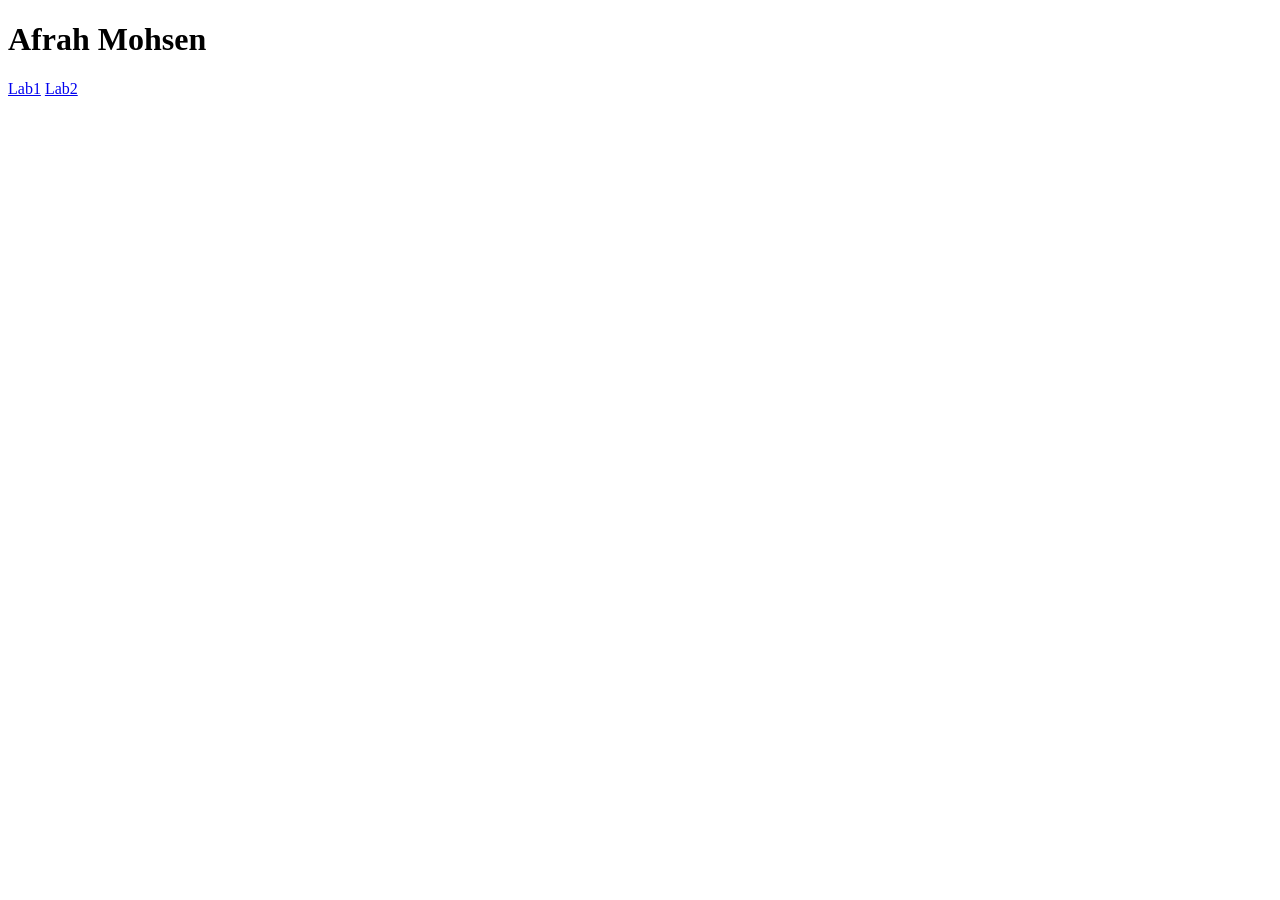
==== index.html @ e154f713 "Adding" ====
<!DOCTYPE html>
<html lang="en">
<head>
    <meta charset="UTF-8">
    <meta name="viewport" content="width=device-width, initial-scale=1.0">
    <title>Document</title>
</head>
<body>
    <h1>Afrah Mohsen</h1>

    <a target="_blank" href="labs/lab1.html">Lab1</a>
    <a target="_blank" href="labs/lab2.html">Lab2</a>
</body>
</html>
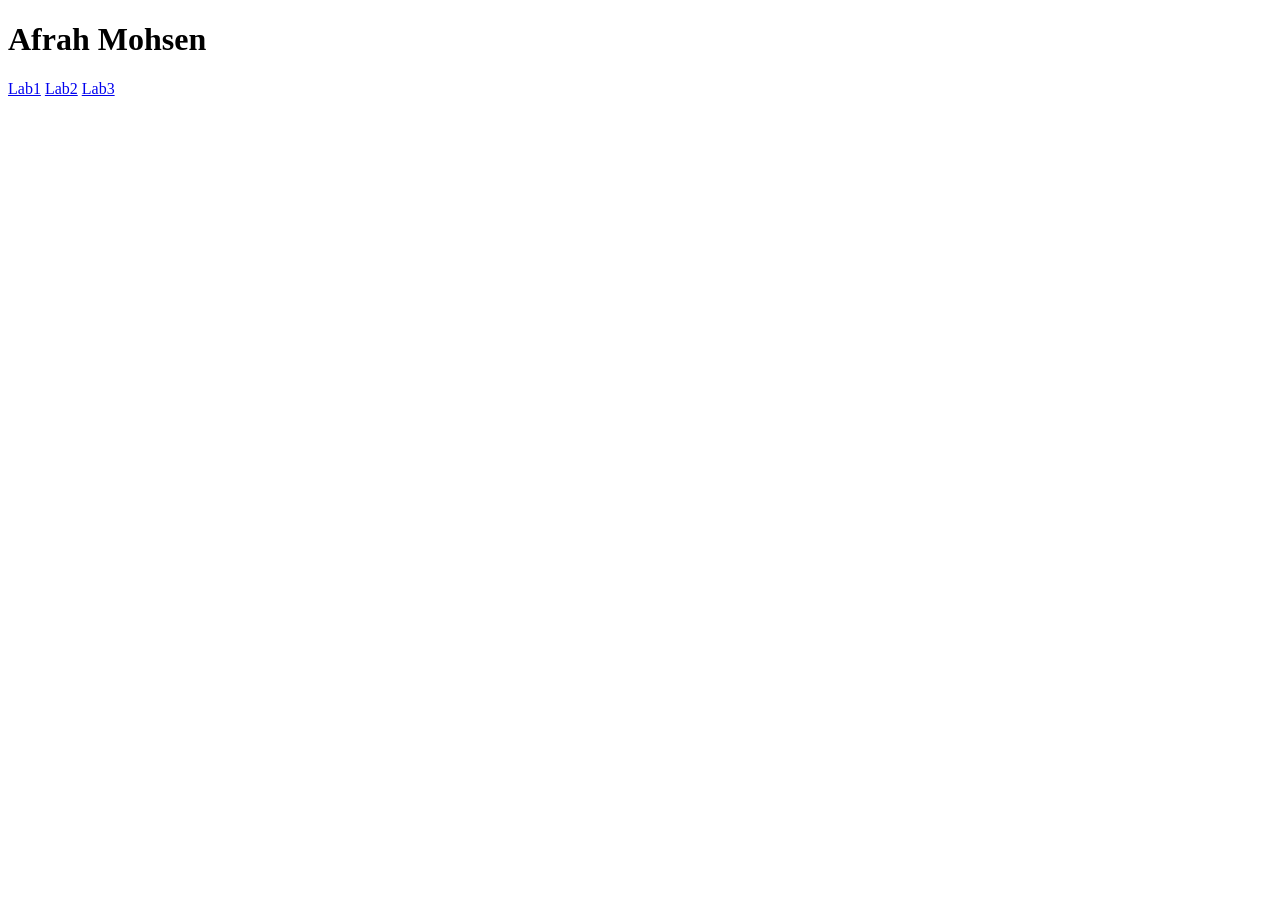
==== commit fb62b752: "Add lab3" ====
--- a/index.html
+++ b/index.html
@@ -10,5 +10,7 @@
 
     <a target="_blank" href="labs/lab1.html">Lab1</a>
     <a target="_blank" href="labs/lab2.html">Lab2</a>
+    <a target="_blank" href="labs/lab3.html">Lab3</a>
+
 </body>
 </html>
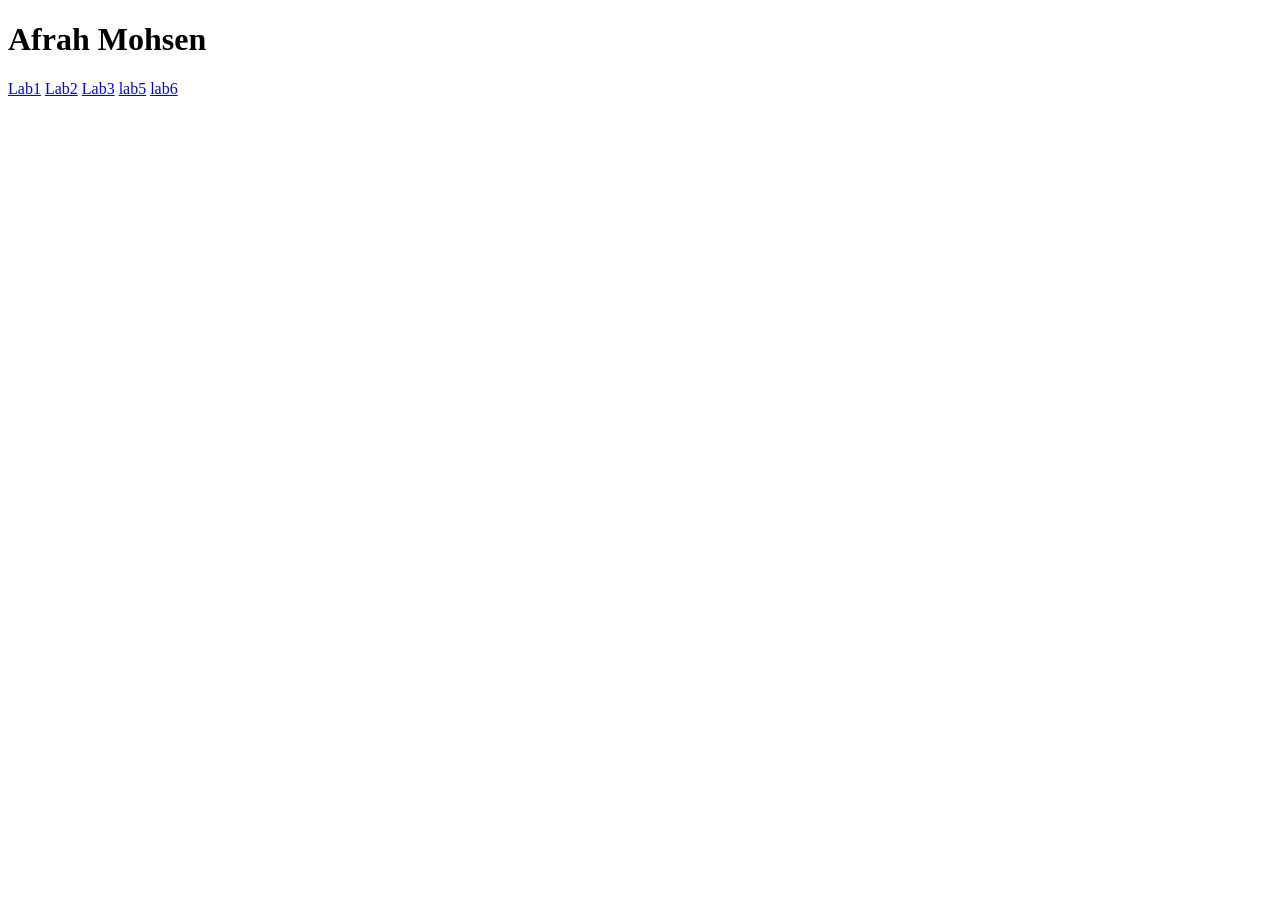
==== commit 58e9226d: "commetedit" ====
--- a/index.html
+++ b/index.html
@@ -11,6 +11,10 @@
     <a target="_blank" href="labs/lab1.html">Lab1</a>
     <a target="_blank" href="labs/lab2.html">Lab2</a>
     <a target="_blank" href="labs/lab3.html">Lab3</a>
+    <a target="_blank" href="labs/lab5/index.html">lab5</a>
+    <a target="_blank" href="labs/lab6/index.html">lab6</a>
+
+
 
 </body>
 </html>
